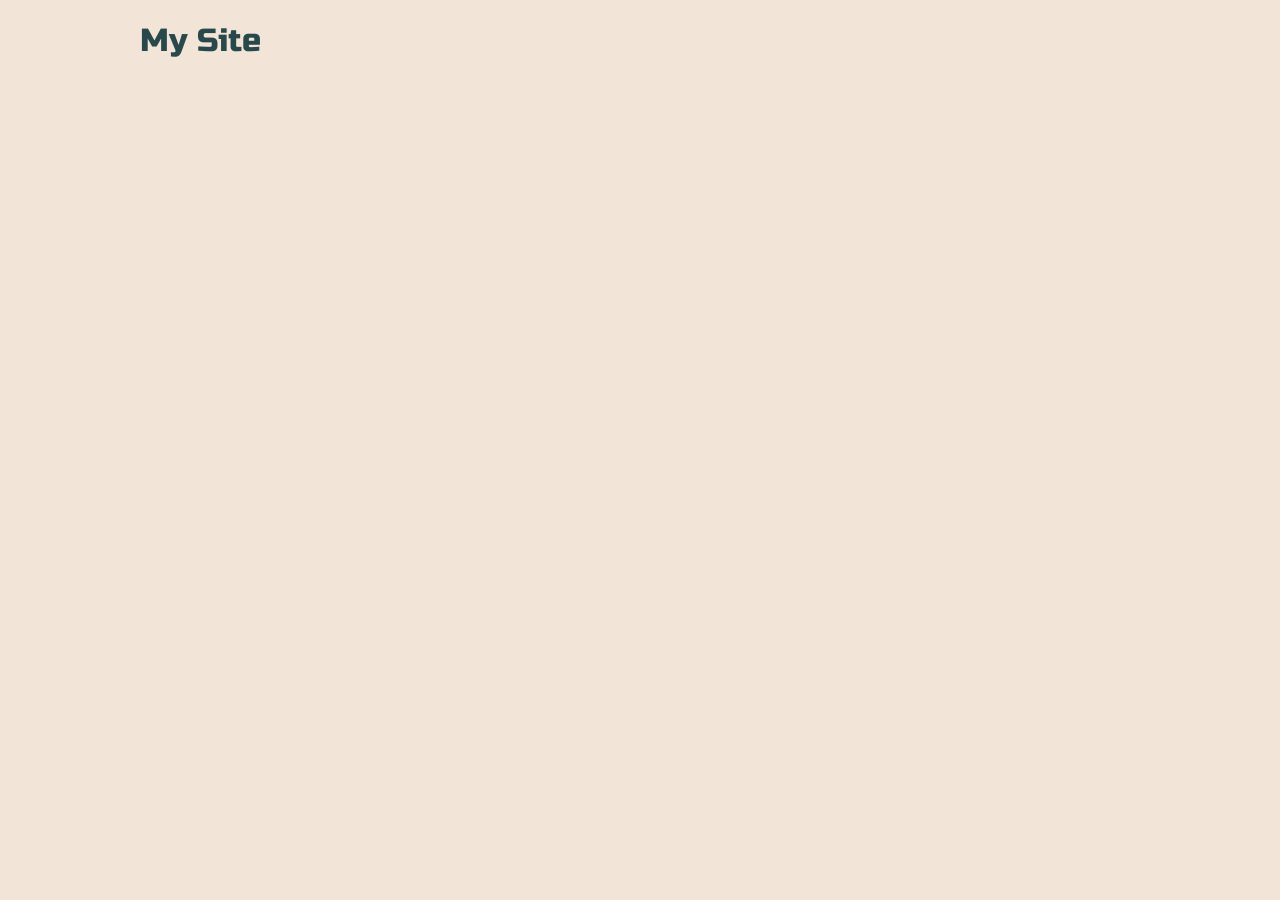
==== indexpetro01.html @ f71f7db5 "First part" ====
<!DOCTYPE html>
<html lang="en">
	<head>
		<meta charset="utf-8">
		<meta name="viewport" content="width=device-width, initial-scale=1.0">
		<title>Petrograd</title>
		<link href="https://fonts.googleapis.com/css?family=Russo+One" rel="stylesheet" type="text/css">
		<link href="https://fonts.googleapis.com/css?family=Roboto" rel="stylesheet" type="text/css">
		<style>
			img{
				width: 100%;
			}
			body{
				max-width: 1000px;
				margin: auto;
				background-color: #f2e4d7;
				color: #29484b;
			}
			h1, h2, h3, h4, p, nav{
				font-family: 'Russo One', sans-serif;
				font-weight: normal;
                text-transform: capitalize;
			}
			section{
				display: grid;
				grid-template-columns: repeat(auto-fit, minmax(300px, 1fr));
				grid-gap: 1em;
			}
			article{
				padding: 1em;
				border: 1px solid;
				position:relative;
			}
			.soldout *:not(.overlay) {
				opacity: 0.5;
			}
			.overlay {
				position: absolute;
				top:0;
				right:0;
			}
            nav a{
                padding: 1em;
                text-decoration: none;
            }
		</style>
	</head>

	<body>
		<h1>My site</h1>
        <nav></nav>
		<main></main>
		<template id="myTemp">
			<article>
				<h1>NAME</h1>
				<h2>PRICE</h2>
				<img src="IMG" alt="IMG">
				<p class="vegetarian">This product is vegetarian</p>
			</article>
		</template>

		<script>
			const template = document.querySelector("#myTemp").content;
			const main = document.querySelector("main");
			const nav = document.querySelector("nav");
			const productlistLink = "http://kea-alt-del.dk/t5/api/productlist";
            const catLink = "http://kea-alt-del.dk/t5/api/categories";
            const imgLink = "https://kea-alt-del.dk/t5/site/imgs/";

            fetch(catLink).then(e=>e.json()).then(data=>createCatSections(data));

			function createCatSections(categories){
				console.log(categories);
                categories.forEach(cat=>{
                    const newSection = document.createElement("section");
                    const newHeader = document.createElement("h2");
                    const newA = document.createElement("a");
                    newA.textContent=cat;
                    newA.href="#";
                    newA.addEventListener("click", ()=>showCategory(cat));
                    nav.appendChild(newA)
                    newSection.id=cat;
                    newHeader.textContent=cat;
                    main.appendChild(newHeader);
                    main.appendChild(newSection);

                    })
                    fetch(productlistLink).then(e=>e.json()).then(data=>data.forEach(showData));
                }

            function showCategory(category){
                console.log(category)
                document.querySelectorAll("main section").forEach(section=>{
                    if(section.id == category){
                        section.style.display="grid";
                        section.previousElementSibling.style.display="block";
                    }else{
                        section.style.display="none";
                        section.previousElementSibling.style.display="none";
                    }
                })
            }

            function showData(product){
                const section = document.querySelector("#"+product.category)
                let clone = template.cloneNode(true);
                clone.querySelector("h1").textContent=product.name;
                clone.querySelector("h2").textContent=product.price;
                clone.querySelector("img").src="https://kea-alt-del.dk/t5/site/imgs/small/" + product.image + "-sm.jpg";
                clone.querySelector("img").alt=product.image;
                if(product.vegetarian == false){
                    clone.querySelector(".vegetarian").remove()
                }

                if(product.soldout){
                    const article = clone.querySelector("article");
                    article.classList.add("soldout");
                    const message = document.createElement("p");
                    message.textContent="Sold Out";
                    message.classList.add("overlay");
                    article.appendChild(message)
                }
                section.appendChild(clone);

            }

		</script>
	</body>
</html>
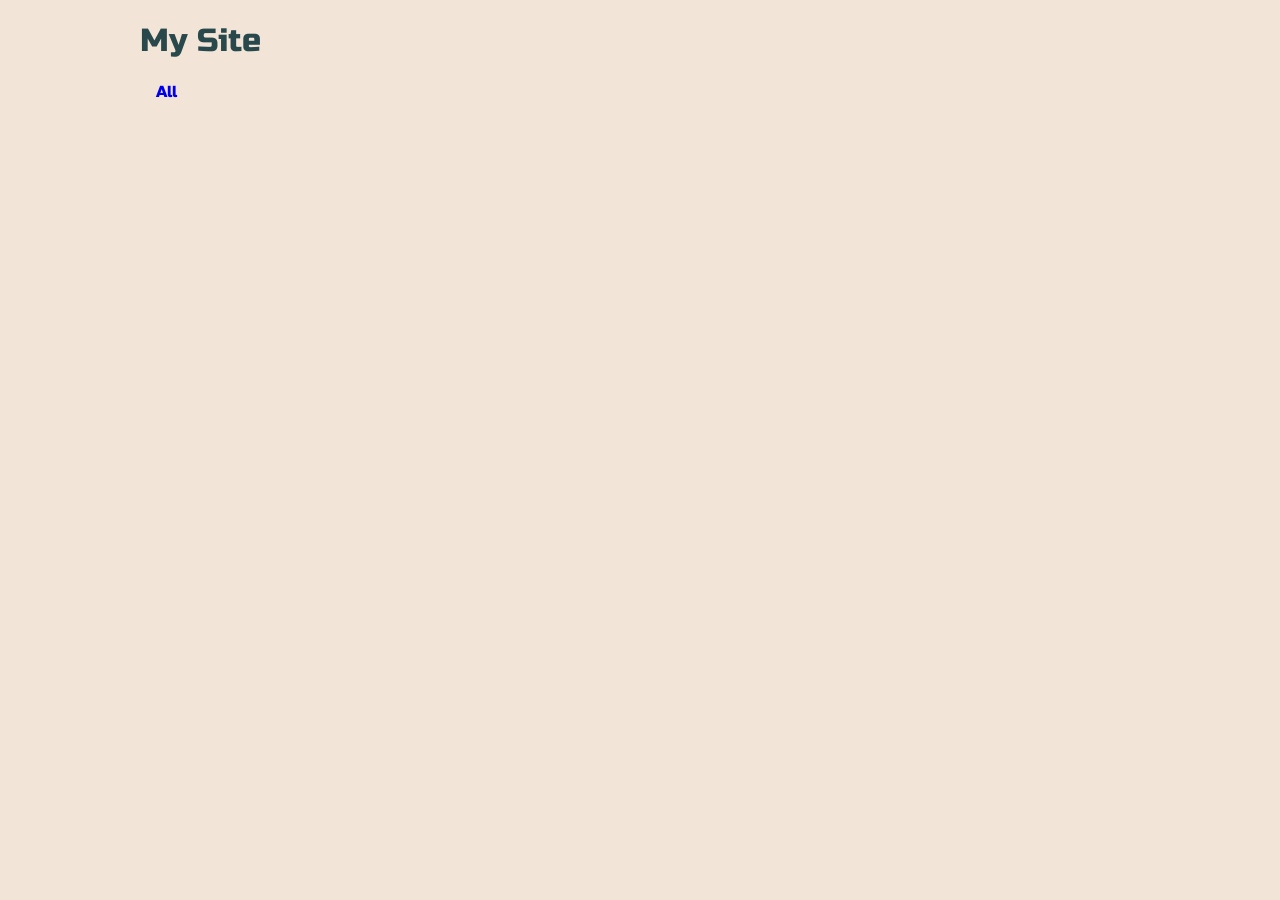
==== commit 47565031: "All button added" ====
--- a/indexpetro01.html
+++ b/indexpetro01.html
@@ -48,7 +48,7 @@
 
 	<body>
 		<h1>My site</h1>
-        <nav></nav>
+        <nav><a href="#" id="all">All</a></nav>
 		<main></main>
 		<template id="myTemp">
 			<article>
@@ -63,9 +63,12 @@
 			const template = document.querySelector("#myTemp").content;
 			const main = document.querySelector("main");
 			const nav = document.querySelector("nav");
+            const allLink = document.querySelector("#all");
 			const productlistLink = "http://kea-alt-del.dk/t5/api/productlist";
             const catLink = "http://kea-alt-del.dk/t5/api/categories";
             const imgLink = "https://kea-alt-del.dk/t5/site/imgs/";
+
+            allLink.addEventListener("click", ()=>showCategory("all"));
 
             fetch(catLink).then(e=>e.json()).then(data=>createCatSections(data));
 
@@ -91,7 +94,7 @@
             function showCategory(category){
                 console.log(category)
                 document.querySelectorAll("main section").forEach(section=>{
-                    if(section.id == category){
+                    if(section.id == category || category == "all"){
                         section.style.display="grid";
                         section.previousElementSibling.style.display="block";
                     }else{
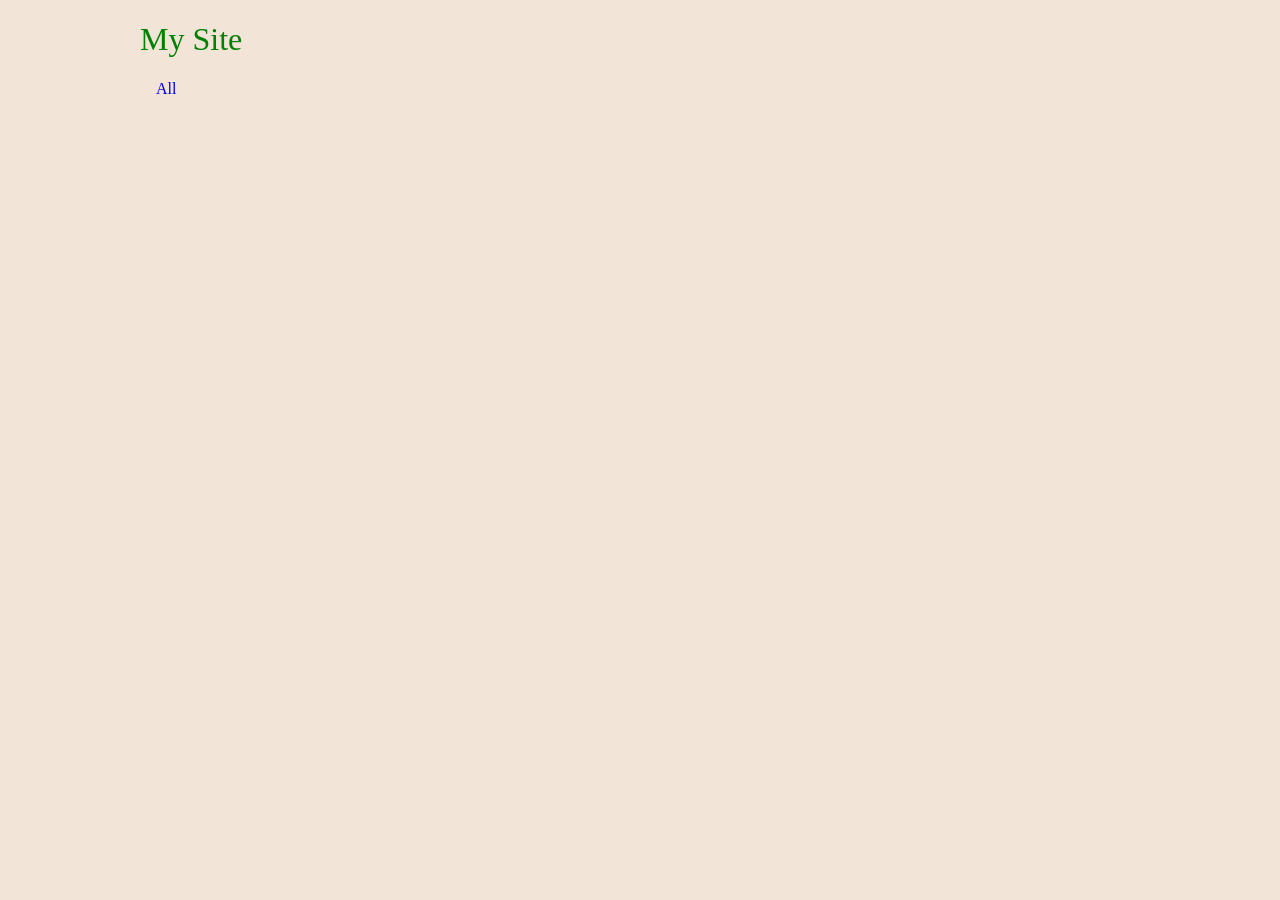
==== commit 920198e4: "css variable color and fonts" ====
--- a/indexpetro01.html
+++ b/indexpetro01.html
@@ -7,19 +7,30 @@
 		<link href="https://fonts.googleapis.com/css?family=Russo+One" rel="stylesheet" type="text/css">
 		<link href="https://fonts.googleapis.com/css?family=Roboto" rel="stylesheet" type="text/css">
 		<style>
-			img{
-				width: 100%;
-			}
 			body{
-				max-width: 1000px;
+                --main-font: serif;
+                --main-color: green;
+				width: 1000px;
 				margin: auto;
 				background-color: #f2e4d7;
-				color: #29484b;
-			}
+			}
+
+			article img{
+				width: 100%;
+			}
+
+            .vegetarian{
+                font-family: var(--main-font);
+            }
+            .modal-content img{
+                width: auto;
+                float: right;
+            }
 			h1, h2, h3, h4, p, nav{
-				font-family: 'Russo One', sans-serif;
+				font-family: var(--main-font), sans-serif;
 				font-weight: normal;
                 text-transform: capitalize;
+                color: var(--main-color);
 			}
 			section{
 				display: grid;
@@ -29,7 +40,7 @@
 			article{
 				padding: 1em;
 				border: 1px solid;
-				position:relative;
+				position: relative;
 			}
 			.soldout *:not(.overlay) {
 				opacity: 0.5;
@@ -40,48 +51,92 @@
 				right:0;
 			}
             nav a{
+                font-family: var(--main-font);
                 padding: 1em;
                 text-decoration: none;
             }
+            button{
+                cursor: pointer;
+            }
+            .modal-bg{
+                position: fixed;
+                top: 0;
+                left: 0;
+                height: 100%;
+                width: 100%;
+                background-color: rgba(0,0,0,.8);
+            }
+            .modal-content{
+                background-color: white;
+                width: 80%;
+                height: 80%;
+                margin: auto;
+                margin-top: 5%;
+            }
+            .hide{
+                display: none;
+            }
 		</style>
 	</head>
 
 	<body>
 		<h1>My site</h1>
-        <nav><a href="#" id="all">All</a></nav>
+        <nav>
+            <a href="#" id="all">All</a>
+        </nav>
 		<main></main>
+
+        <div class="modal-bg hide">
+            <article class="modal-content">
+                <button>close</button>
+                <img>
+                <h1>NAME</h1>
+                <p>LONG DESCR.</p>
+                <p><span class="price">PRICE</span> kr.</p>
+            </article>
+        </div>
+
 		<template id="myTemp">
 			<article>
+                <img src="IMG" alt="IMG">
 				<h1>NAME</h1>
 				<h2>PRICE</h2>
-				<img src="IMG" alt="IMG">
 				<p class="vegetarian">This product is vegetarian</p>
+                <button>See more</button>
 			</article>
 		</template>
 
 		<script>
+            //select DOM elements
 			const template = document.querySelector("#myTemp").content;
 			const main = document.querySelector("main");
 			const nav = document.querySelector("nav");
+			const modal = document.querySelector(".modal-bg");
             const allLink = document.querySelector("#all");
+
+            //make shortcuts to API endpoints
 			const productlistLink = "http://kea-alt-del.dk/t5/api/productlist";
             const catLink = "http://kea-alt-del.dk/t5/api/categories";
+            const productLink = "http://kea-alt-del.dk/t5/api/product?id=";
             const imgLink = "https://kea-alt-del.dk/t5/site/imgs/";
 
+            //add global eventListeners
             allLink.addEventListener("click", ()=>showCategory("all"));
-
-            fetch(catLink).then(e=>e.json()).then(data=>createCatSections(data));
-
+            modal.addEventListener("click", ()=>modal.classList.add("hide"));
+
+            //define functions
 			function createCatSections(categories){
 				console.log(categories);
                 categories.forEach(cat=>{
-                    const newSection = document.createElement("section");
-                    const newHeader = document.createElement("h2");
+
                     const newA = document.createElement("a");
                     newA.textContent=cat;
                     newA.href="#";
                     newA.addEventListener("click", ()=>showCategory(cat));
                     nav.appendChild(newA)
+
+                    const newSection = document.createElement("section");
+                    const newHeader = document.createElement("h2");
                     newSection.id=cat;
                     newHeader.textContent=cat;
                     main.appendChild(newHeader);
@@ -104,12 +159,27 @@
                 })
             }
 
+            function showDetails(product){
+                console.log(product);
+                modal.querySelector("img").src="https://kea-alt-del.dk/t5/site/imgs/small/" + product.image + "-sm.jpg";
+                modal.querySelector("h1").textContent=product.name;
+                modal.querySelector("p").textContent=product.longdescription;
+                modal.querySelector(".price").textContent=product.price-(product.price*product.discount/100);
+                modal.querySelector("img").src=imgLink+"medium/"+product.image+"-md.jpg";
+                modal.classList.remove("hide");
+            }
+
             function showData(product){
                 const section = document.querySelector("#"+product.category)
                 let clone = template.cloneNode(true);
                 clone.querySelector("h1").textContent=product.name;
+
+                clone.querySelector("button").addEventListener("click", ()=>{
+                    fetch(productLink+product.id).then(e=>e.json()).then(data=>showDetails(data));
+                });
+
                 clone.querySelector("h2").textContent=product.price;
-                clone.querySelector("img").src="https://kea-alt-del.dk/t5/site/imgs/small/" + product.image + "-sm.jpg";
+                clone.querySelector("img").src=imgLink+"small/" + product.image + "-sm.jpg";
                 clone.querySelector("img").alt=product.image;
                 if(product.vegetarian == false){
                     clone.querySelector(".vegetarian").remove()
@@ -124,9 +194,10 @@
                     article.appendChild(message)
                 }
                 section.appendChild(clone);
-
-            }
-
+            }
+
+            //start generating the output by fetching the categories
+            fetch(catLink).then(e=>e.json()).then(data=>createCatSections(data));
 		</script>
 	</body>
 </html>
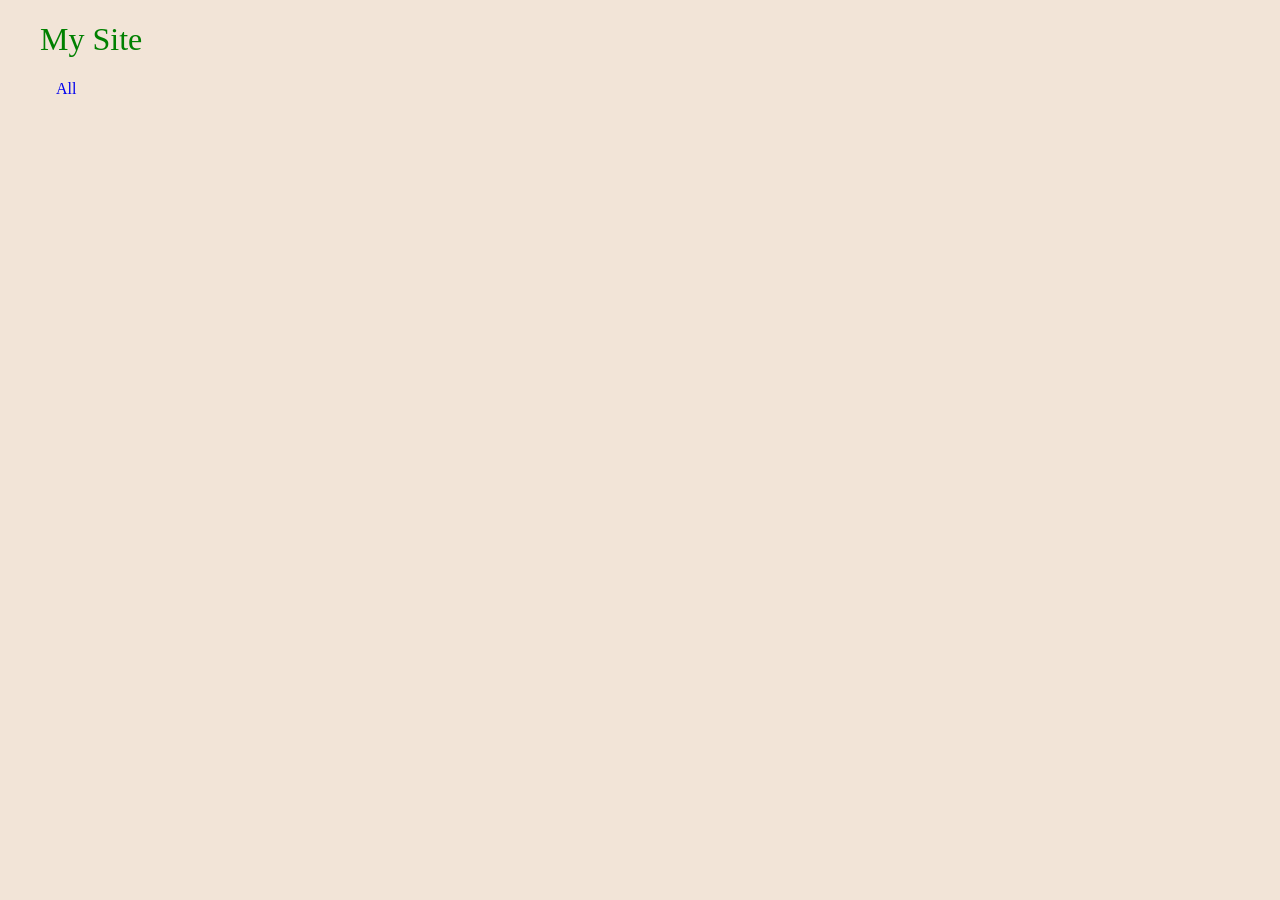
==== commit f16303e2: "css calc" ====
--- a/indexpetro01.html
+++ b/indexpetro01.html
@@ -10,7 +10,7 @@
 			body{
                 --main-font: serif;
                 --main-color: green;
-				width: 1000px;
+				width: calc(100% - 5em);
 				margin: auto;
 				background-color: #f2e4d7;
 			}
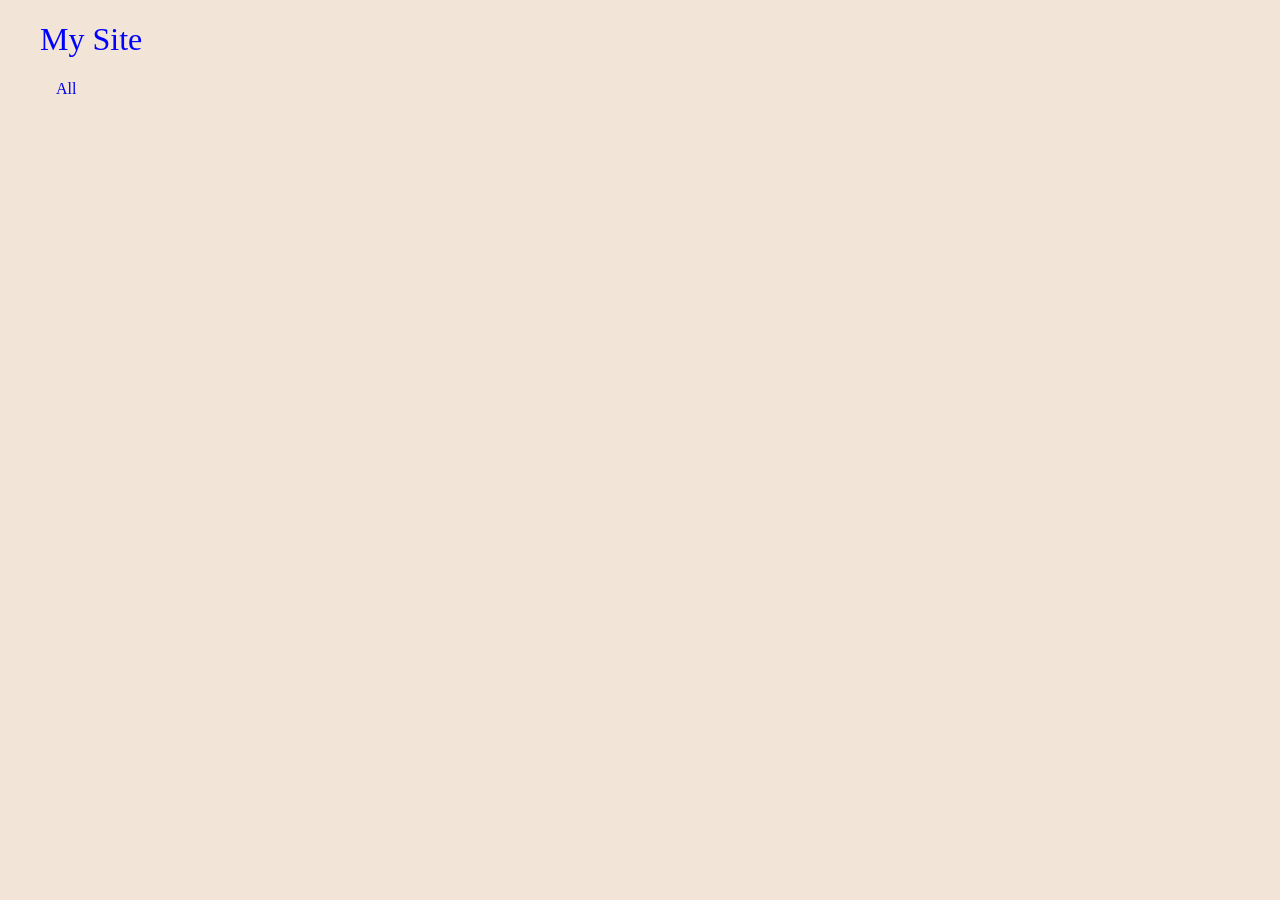
==== commit 829280a5: "sold out overlay" ====
--- a/indexpetro01.html
+++ b/indexpetro01.html
@@ -9,7 +9,7 @@
 		<style>
 			body{
                 --main-font: serif;
-                --main-color: green;
+                --main-color: blue;
 				width: calc(100% - 5em);
 				margin: auto;
 				background-color: #f2e4d7;
@@ -21,10 +21,12 @@
 
             .vegetarian{
                 font-family: var(--main-font);
+                --main-color: green;
             }
             .modal-content img{
-                width: auto;
+                width:inherit;
                 float: right;
+
             }
 			h1, h2, h3, h4, p, nav{
 				font-family: var(--main-font), sans-serif;
@@ -47,8 +49,15 @@
 			}
 			.overlay {
 				position: absolute;
-				top:0;
-				right:0;
+				top: 5%;
+				right: 5%;
+                transform: rotate(45deg);
+                background: red;
+                padding: .5em;
+                font-family: Roboto;
+                font-weight: 900;
+                color: white;
+
 			}
             nav a{
                 font-family: var(--main-font);
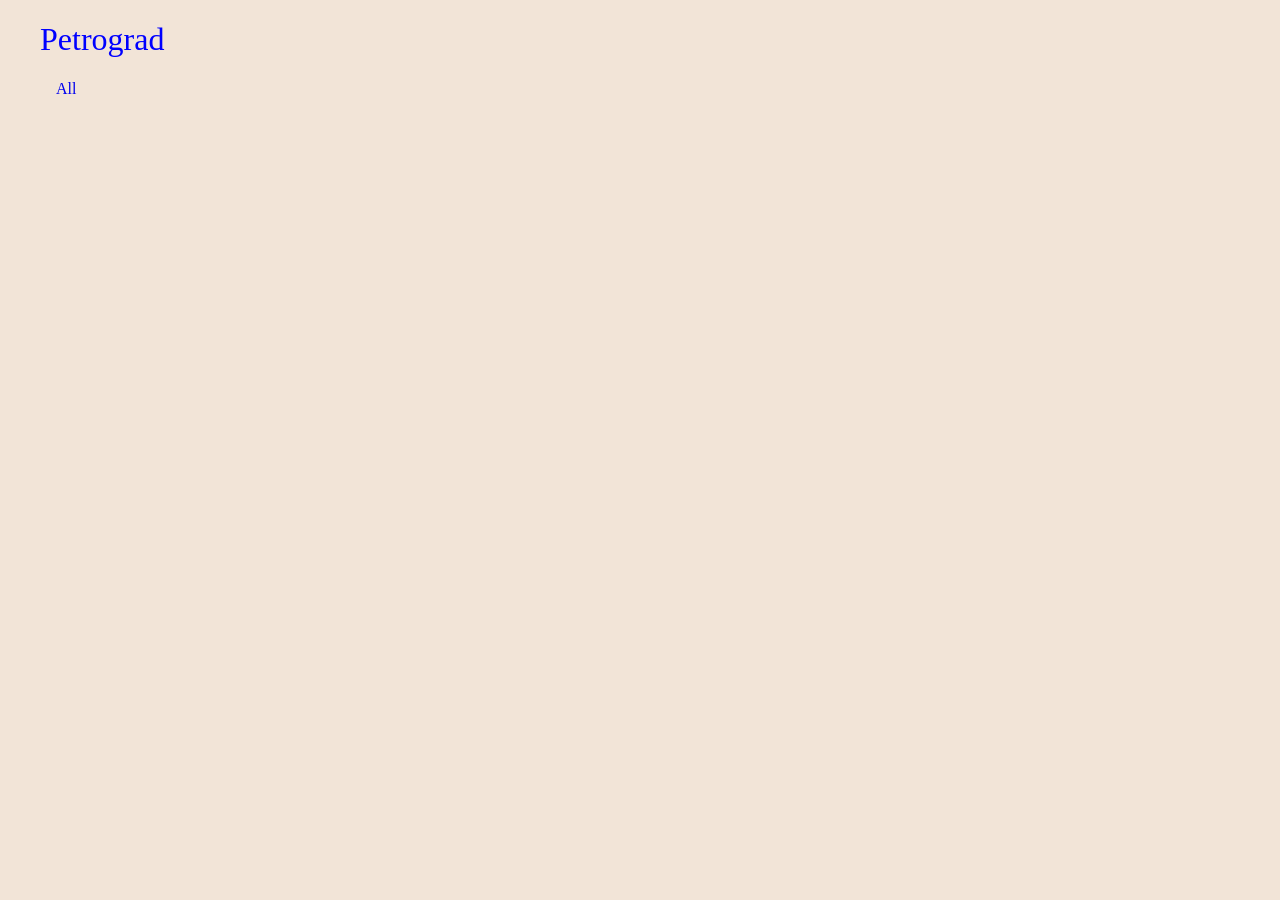
==== commit 007a4c29: "css and js separated" ====
--- a/indexpetro01.html
+++ b/indexpetro01.html
@@ -1,95 +1,19 @@
 <!DOCTYPE html>
 <html lang="en">
+
 	<head>
 		<meta charset="utf-8">
 		<meta name="viewport" content="width=device-width, initial-scale=1.0">
 		<title>Petrograd</title>
 		<link href="https://fonts.googleapis.com/css?family=Russo+One" rel="stylesheet" type="text/css">
 		<link href="https://fonts.googleapis.com/css?family=Roboto" rel="stylesheet" type="text/css">
-		<style>
-			body{
-                --main-font: serif;
-                --main-color: blue;
-				width: calc(100% - 5em);
-				margin: auto;
-				background-color: #f2e4d7;
-			}
+        <link rel="stylesheet" href="css/petro01.css">
 
-			article img{
-				width: 100%;
-			}
-
-            .vegetarian{
-                font-family: var(--main-font);
-                --main-color: green;
-            }
-            .modal-content img{
-                width:inherit;
-                float: right;
-
-            }
-			h1, h2, h3, h4, p, nav{
-				font-family: var(--main-font), sans-serif;
-				font-weight: normal;
-                text-transform: capitalize;
-                color: var(--main-color);
-			}
-			section{
-				display: grid;
-				grid-template-columns: repeat(auto-fit, minmax(300px, 1fr));
-				grid-gap: 1em;
-			}
-			article{
-				padding: 1em;
-				border: 1px solid;
-				position: relative;
-			}
-			.soldout *:not(.overlay) {
-				opacity: 0.5;
-			}
-			.overlay {
-				position: absolute;
-				top: 5%;
-				right: 5%;
-                transform: rotate(45deg);
-                background: red;
-                padding: .5em;
-                font-family: Roboto;
-                font-weight: 900;
-                color: white;
-
-			}
-            nav a{
-                font-family: var(--main-font);
-                padding: 1em;
-                text-decoration: none;
-            }
-            button{
-                cursor: pointer;
-            }
-            .modal-bg{
-                position: fixed;
-                top: 0;
-                left: 0;
-                height: 100%;
-                width: 100%;
-                background-color: rgba(0,0,0,.8);
-            }
-            .modal-content{
-                background-color: white;
-                width: 80%;
-                height: 80%;
-                margin: auto;
-                margin-top: 5%;
-            }
-            .hide{
-                display: none;
-            }
-		</style>
 	</head>
 
 	<body>
-		<h1>My site</h1>
+		<h1>Petrograd</h1>
+
         <nav>
             <a href="#" id="all">All</a>
         </nav>
@@ -115,98 +39,8 @@
 			</article>
 		</template>
 
-		<script>
-            //select DOM elements
-			const template = document.querySelector("#myTemp").content;
-			const main = document.querySelector("main");
-			const nav = document.querySelector("nav");
-			const modal = document.querySelector(".modal-bg");
-            const allLink = document.querySelector("#all");
+	</body>
 
-            //make shortcuts to API endpoints
-			const productlistLink = "http://kea-alt-del.dk/t5/api/productlist";
-            const catLink = "http://kea-alt-del.dk/t5/api/categories";
-            const productLink = "http://kea-alt-del.dk/t5/api/product?id=";
-            const imgLink = "https://kea-alt-del.dk/t5/site/imgs/";
+    <script src="js/petro01.js"></script>
 
-            //add global eventListeners
-            allLink.addEventListener("click", ()=>showCategory("all"));
-            modal.addEventListener("click", ()=>modal.classList.add("hide"));
-
-            //define functions
-			function createCatSections(categories){
-				console.log(categories);
-                categories.forEach(cat=>{
-
-                    const newA = document.createElement("a");
-                    newA.textContent=cat;
-                    newA.href="#";
-                    newA.addEventListener("click", ()=>showCategory(cat));
-                    nav.appendChild(newA)
-
-                    const newSection = document.createElement("section");
-                    const newHeader = document.createElement("h2");
-                    newSection.id=cat;
-                    newHeader.textContent=cat;
-                    main.appendChild(newHeader);
-                    main.appendChild(newSection);
-
-                    })
-                    fetch(productlistLink).then(e=>e.json()).then(data=>data.forEach(showData));
-                }
-
-            function showCategory(category){
-                console.log(category)
-                document.querySelectorAll("main section").forEach(section=>{
-                    if(section.id == category || category == "all"){
-                        section.style.display="grid";
-                        section.previousElementSibling.style.display="block";
-                    }else{
-                        section.style.display="none";
-                        section.previousElementSibling.style.display="none";
-                    }
-                })
-            }
-
-            function showDetails(product){
-                console.log(product);
-                modal.querySelector("img").src="https://kea-alt-del.dk/t5/site/imgs/small/" + product.image + "-sm.jpg";
-                modal.querySelector("h1").textContent=product.name;
-                modal.querySelector("p").textContent=product.longdescription;
-                modal.querySelector(".price").textContent=product.price-(product.price*product.discount/100);
-                modal.querySelector("img").src=imgLink+"medium/"+product.image+"-md.jpg";
-                modal.classList.remove("hide");
-            }
-
-            function showData(product){
-                const section = document.querySelector("#"+product.category)
-                let clone = template.cloneNode(true);
-                clone.querySelector("h1").textContent=product.name;
-
-                clone.querySelector("button").addEventListener("click", ()=>{
-                    fetch(productLink+product.id).then(e=>e.json()).then(data=>showDetails(data));
-                });
-
-                clone.querySelector("h2").textContent=product.price;
-                clone.querySelector("img").src=imgLink+"small/" + product.image + "-sm.jpg";
-                clone.querySelector("img").alt=product.image;
-                if(product.vegetarian == false){
-                    clone.querySelector(".vegetarian").remove()
-                }
-
-                if(product.soldout){
-                    const article = clone.querySelector("article");
-                    article.classList.add("soldout");
-                    const message = document.createElement("p");
-                    message.textContent="Sold Out";
-                    message.classList.add("overlay");
-                    article.appendChild(message)
-                }
-                section.appendChild(clone);
-            }
-
-            //start generating the output by fetching the categories
-            fetch(catLink).then(e=>e.json()).then(data=>createCatSections(data));
-		</script>
-	</body>
 </html>
--- a/css/petro01.css
+++ b/css/petro01.css
@@ -0,0 +1,77 @@
+			body{
+                --main-font: serif;
+                --main-color: blue;
+				width: calc(100% - 5em);
+				margin: auto;
+                background-color: #f2e4d7;
+			}
+
+			article img{
+				width: 100%;
+			}
+
+            .vegetarian{
+                font-family: var(--main-font);
+                --main-color: green;
+            }
+            .modal-content img{
+                width:inherit;
+                float: right;
+
+            }
+			h1, h2, h3, h4, p, nav{
+				font-family: var(--main-font), sans-serif;
+				font-weight: normal;
+                text-transform: capitalize;
+                color: var(--main-color);
+			}
+			section{
+				display: grid;
+				grid-template-columns: repeat(auto-fit, minmax(300px, 1fr));
+				grid-gap: 1em;
+			}
+			article{
+				padding: 1em;
+				border: 1px solid;
+				position: relative;
+			}
+			.soldout *:not(.overlay) {
+				opacity: 0.5;
+			}
+			.overlay {
+				position: absolute;
+				top: 5%;
+				right: 5%;
+                transform: rotate(45deg);
+                background: red;
+                padding: .5em;
+                font-family: Roboto;
+                font-weight: 900;
+                color: white;
+			}
+            nav a{
+                font-family: var(--main-font);
+                padding: 1em;
+                text-decoration: none;
+            }
+            button{
+                cursor: pointer;
+            }
+            .modal-bg{
+                position: fixed;
+                top: 0;
+                left: 0;
+                height: 100%;
+                width: 100%;
+                background-color: rgba(0,0,0,.8);
+            }
+            .modal-content{
+                background-color: white;
+                width: 80%;
+                height: 80%;
+                margin: auto;
+                margin-top: 5%;
+            }
+            .hide{
+                display: none;
+            }
